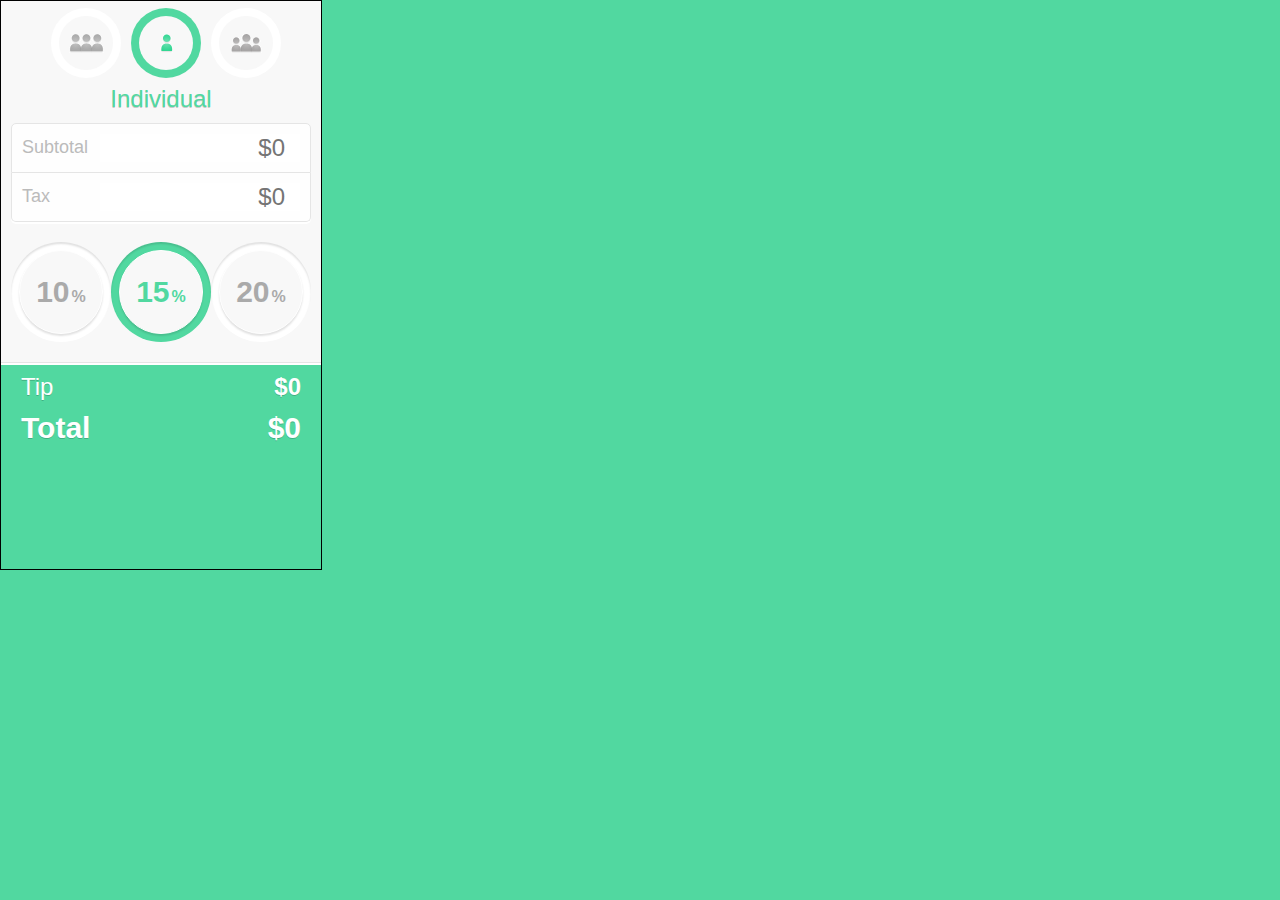
==== www/index.html @ a0db4f72 "Included PhoneGap Framework" ====
<!DOCTYPE html>
<!--
	Licensed to the Apache Software Foundation (ASF) under one
	or more contributor license agreements.  See the NOTICE file
	distributed with this work for additional information
	regarding copyright ownership.  The ASF licenses this file
	to you under the Apache License, Version 2.0 (the
	"License"); you may not use this file except in compliance
	with the License.  You may obtain a copy of the License at

	http://www.apache.org/licenses/LICENSE-2.0

	Unless required by applicable law or agreed to in writing,
	software distributed under the License is distributed on an
	"AS IS" BASIS, WITHOUT WARRANTIES OR CONDITIONS OF ANY
	 KIND, either express or implied.  See the License for the
	specific language governing permissions and limitations
	under the License.
-->
<html>
	<head>
		<meta charset="utf-8" />
		<meta name="format-detection" content="telephone=no" />
		<meta name="viewport" content="user-scalable=no, initial-scale=1, maximum-scale=1, minimum-scale=1, width=device-width, height=device-height, target-densitydpi=device-dpi" />
		<link rel="stylesheet" type="text/css" href="css/styles.css" />
		<title>Tip Calculator</title>
	</head>
	<body>


		<header>
			<nav class="modes">
				<ul class="clearfix button-set">
					<li class="mode-equal"><a href="#">Group Equal Split</a></li>
					<li class="mode-single on"><a href="#">Individual</a></li>
					<li class="mode-unequal"><a href="#">Group Pay Your Own</a></li>
				</ul>
			</nav>
		</header>
		<div class="screen">
			<h1>Individual</h1>
			<section class="input container clearfix">
				<div class="subtotal input-text clearfix">
					<label for="individual-subtotal">Subtotal</label>
					<input type="number" name="individual-subtotal" id="individual-subtotal" placeholder="$0" />
				</div>
				<div class="tax input-text clearfix">
					<label for="individual-tax">Tax</label>
					<input type="number" name="individual-tax" id="individual-tax" placeholder="$0" />
				</div>
				<div class="tip clearfix">
					<ul class="clearfix button-set">
						<li>
							<button><strong>10</strong><span>%</span></button>
						</li>
						<li class="on">
							<button><strong>15</strong><span>%</span></button>
						</li>
						<li>
							<button><strong>20</strong><span>%</span></button>
						</li>
					</ul>
				</div>
			</section>
			<section class="output clearfix">
				<div class="output-tip clearfix">
					<div class="output-label">Tip</div>
					<div class="result">$0</div>
				</div>
				<div class="total clearfix">
					<div class="output-label">Total</div>
					<div class="result">$0</div>
				</div>
			</section>
		</div>

		<script type="text/javascript" src="cordova-2.7.0.js"></script>
		<script type="text/javascript" charset="utf-8">

		// Wait for Cordova to load
		//
		document.addEventListener("deviceready", onDeviceReady, false);

		// Cordova is ready
		//
		function onDeviceReady() {
		    navigator.splashscreen.hide();
		}

		</script>
		<script src="js/jquery-1.9.1.min.js"></script>
		<script src="js/scripts.js"></script>


	</body>
</html>
---- www/css/styles.css ----
/*****************************************************************************
Resets
*****************************************************************************/

/*
Copyright (c) 2011, Yahoo! Inc. All rights reserved.
Code licensed under the BSD License:
http://developer.yahoo.com/yui/license.html
version: 2.9.0
*/
/**
 * YUI Reset
 * @module reset
 * @namespace
 * @requires 
 */
html {
    color: #000;
}

body, div, dl, dt, dd, ul, ol, li, h1, h2, h3, h4, h5, h6, pre, code,
form, fieldset, legend, input, button, textarea, select, p, blockquote, th, td {
    margin: 0;
    padding: 0;
}

table {
    border-collapse: collapse;
    border-spacing: 0;
}

fieldset,
img {
    border: 0;
}

address, button, caption, cite, code, dfn, em, input,
optgroup, option, select, strong, textarea, th, var {
    font:inherit;
}

del, ins {
    text-decoration: none;
}

li {
    list-style: none;
}

caption, th {
    text-align: left;
}

h1, h2, h3, h4, h5, h6 {
    font-size: 100%;
    font-weight: normal;
}

q:before, q:after {
    content: '';
}

abbr, acronym {
    border: 0;
    font-variant: normal;
}

sup {
    vertical-align: baseline;
}

sub {
    vertical-align: baseline;
}

/*because legend doesn't inherit in IE */
legend {
    color: #000;
}

/*****************************************************************************
Typography
*****************************************************************************/
body {
    font: 24px 'Helvetica Neue', Arial, sans-serif;
}
label {
    font-size: 18px;
    font-weight: 200;
}
* {
/*    -webkit-touch-callout: none;
    -webkit-user-select: none;
    -khtml-user-select: none;
    -moz-user-select: none;
    -ms-user-select: none;
    user-select: none;*/
}
/*****************************************************************************
Main
*****************************************************************************/
.clearfix:after {
    content: ".";
    display: block;
    clear: both;
    visibility: hidden;
    line-height: 0;
    height: 0;
}
body {
    height: 568px;
    width: 320px;
    border: 1px solid #000;
/*  margin: 100px auto;*/
    background-color: #51d8a0;
}
.screen {
    background-color: #f8f8f8;
}
.container {
    margin: 10px;
}
h1 {
    color: #51d8a0;
    font-weight: 500;
    text-align: center;
    text-shadow: 0 1px 0 rgba(0, 0, 0, 0.2);
}
button {
        background-color: #f8f8f8;
}
/*****************************************************************************
Header
*****************************************************************************/
header {
    background: #f8f8f8;
}
nav ul {
    margin-left: 40px;
    padding: 7px 0;
}
nav ul li {
    float: left;
    height: 70px;
    width: 70px;
    border-radius: 35px;
    margin-left: 10px;
    background: white;
}
nav ul li a {
    background: no-repeat center 18px #f8f8f8;
    display: block;
    text-indent: -9999px;
    height: 54px;
    width: 54px;
    border-radius: 27px;
    margin: 8px auto;
}
.mode-single a {
    background-image: url(../im/icon-single.gif);
}
.mode-equal a {
    background-image: url(../im/icon-equal.gif);
}
.mode-unequal a {
    background-image: url(../im/icon-unequal.gif);
}
li.on a,
nav li a:active {
    background-position: center -19px;
    background-color: #f8f8f8;
}
li.on {
    background: #51d8a0;
}

/*****************************************************************************
Input
*****************************************************************************/
.input {
}
label {
    float: left;
    margin-top: 3px;
    color: #bbb;
}
input {
    border: none;
    float: right;
    text-align: right;
    width: 200px;
}
input:focus {
    outline: none;
}
.input-text {
    padding: 10px;
    color: #aaa;
}
.subtotal {
    border: 1px solid #e5e5e5;
    border-radius: 5px 5px 0 0;
    background-color: #fefefe;
/*  box-shadow: inset 0 1px 0 rgba(0, 0, 0, 0.05);*/
    
}
.tax {
    border: 1px solid #e5e5e5;
    border-top: none;
    border-radius: 0 0 5px 5px;
    background-color: #fefefe;
    box-shadow: 0 2px 0 rgba(255, 255, 255, 1);
/*  box-shadow: inset 0 1px 0 rgba(0, 0, 0, 0.05);*/
    
}
.tip li{
    float: left;
    margin: 20px 0 10px 0;
    height: 100px;
    width: 100px;
    box-shadow: inset 0 2px 2px rgba(0, 0, 0, 0.12);
    background-color: #fff;
    border-radius: 50px;    
}
.tip button {
    margin: 8px;
    border: none;
    float: left;
    width: 84px;
    height: 84px;
    border-radius: 43px;
    font-weight: bold;
    color: #aaa;
    font-size: 30px;
    box-shadow: 0 2px 2px rgba(0, 0, 0, 0.12);
    border: 1px solid white;
    cursor: pointer;
}
.tip li.on {
    background-color: #51d8a0;
}
.tip li.on button {
    color: #51d8a0;
}
.tip button span {
    font-size: 16px;
    padding-left: 2px;
}

/*****************************************************************************
Output
*****************************************************************************/
.output {
    background: #51d8a0;
    padding: 10px;
/*  border-top: 2px solid #fff;*/
    border-top: 1px solid #e5e5e5;
    box-shadow: inset 0 2px 0 rgba(255, 255, 255, 1);
    color: #fff;
    box-shadow: ;
    
}
.result {
    float: right;
    margin-right: 10px;
    font-weight: bold;
}
.output-label {
    float: left;
    font-size: 24px;
    font-weight: 200;
    margin-left: 10px;
}
.output > div {
    text-shadow: 0 1px 0 rgba(0, 0, 0, 0.2);

}
.total {
    padding-top: 10px;  
}
.total div {
    font-size: 30px;
    font-weight: bold;
}

/*****************************************************************************
Calculate
*****************************************************************************/
#calculate {
    margin: 10px;
    border: 1px solid #555;
    border-radius: 4px;
    padding: 10px 5px;
    width: 300px;
}
/*****************************************************************************
Equal Split
*****************************************************************************/
.people-number label {
    width: 100px;
    margin-left: 10px;
}
.people-number input {
    border: 1px solid #555;
    border-radius: 4px;
    padding: 10px;
    width: 130px;
}
.people-number {
    padding: 0;
}
.total .output-label {
    width: 100px;
}
/*****************************************************************************
Pay Your Own
*****************************************************************************/
.profile {
    margin-bottom: 10px;
}
.profile img {
    background: #ccc;
    height: 30px;
    width: 30px;
    border-radius: 15px;
    float: left;
}
.profile input {
    float: left;
    text-align: left;
    margin-left: 10px;
}
.added-value button {
    border: 1px solid #555;
    height: 30px;
    width: 30px;
    border-radius: 15px;
    float: right;
}
.added-value input {
    float: left;
    width: 230px;
    text-align: left;
}
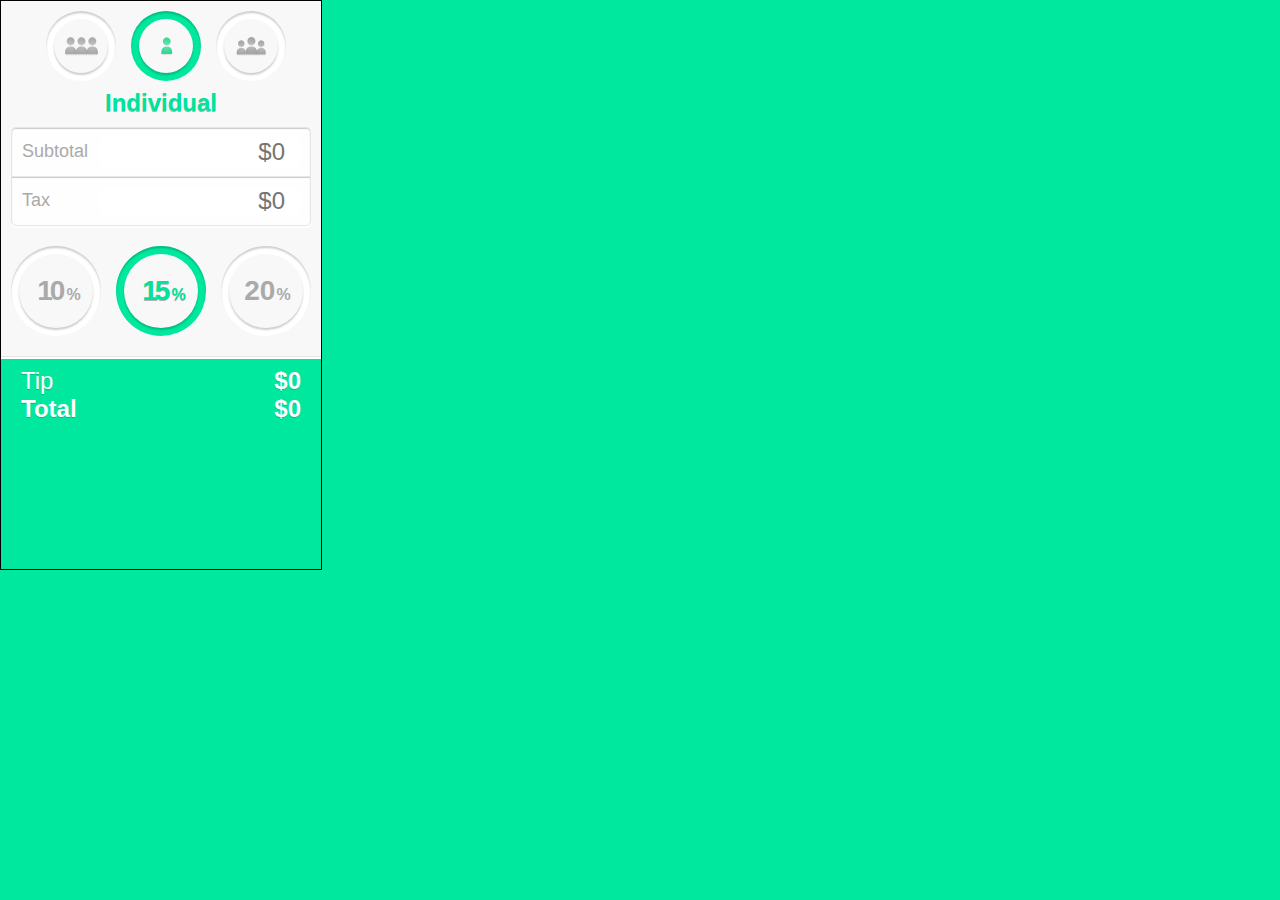
==== commit 183e3e42: "Styled all modes" ====
--- a/www/index.html
+++ b/www/index.html
@@ -31,9 +31,9 @@
 		<header>
 			<nav class="modes">
 				<ul class="clearfix button-set">
-					<li class="mode-equal"><a href="#">Group Equal Split</a></li>
-					<li class="mode-single on"><a href="#">Individual</a></li>
-					<li class="mode-unequal"><a href="#">Group Pay Your Own</a></li>
+					<li class="mode-equal"><a href="equal.html">Group Equal Split</a></li>
+					<li class="mode-single on"><a href="index.html">Individual</a></li>
+					<li class="mode-unequal"><a href="unequal.html">Group Unequal</a></li>
 				</ul>
 			</nav>
 		</header>
@@ -57,7 +57,7 @@
 							<button><strong>15</strong><span>%</span></button>
 						</li>
 						<li>
-							<button><strong>20</strong><span>%</span></button>
+							<button class="twenty-percent"><strong>20</strong><span>%</span></button>
 						</li>
 					</ul>
 				</div>
--- a/www/css/styles.css
+++ b/www/css/styles.css
@@ -112,7 +112,7 @@
     width: 320px;
     border: 1px solid #000;
 /*  margin: 100px auto;*/
-    background-color: #51d8a0;
+    background-color: #00e89e;
 }
 .screen {
     background-color: #f8f8f8;
@@ -121,10 +121,10 @@
     margin: 10px;
 }
 h1 {
-    color: #51d8a0;
-    font-weight: 500;
+    color: #00e39b;
+    font-weight: bold;
     text-align: center;
-    text-shadow: 0 1px 0 rgba(0, 0, 0, 0.2);
+    text-shadow: 0 1px 0 rgba(0, 0, 0, 0.3);
 }
 button {
         background-color: #f8f8f8;
@@ -136,16 +136,18 @@
     background: #f8f8f8;
 }
 nav ul {
-    margin-left: 40px;
-    padding: 7px 0;
+    margin-left: 30px;
+    padding: 10px 0 8px 0;
 }
 nav ul li {
     float: left;
     height: 70px;
     width: 70px;
     border-radius: 35px;
-    margin-left: 10px;
+    margin-left: 15px;
     background: white;
+	box-shadow: inset 0 2px 2px rgba(0, 0, 0, 0.2);
+    
 }
 nav ul li a {
     background: no-repeat center 18px #f8f8f8;
@@ -155,6 +157,8 @@
     width: 54px;
     border-radius: 27px;
     margin: 8px auto;
+    box-shadow: 0 2px 2px rgba(0, 0, 0, 0.2);
+
 }
 .mode-single a {
     background-image: url(../im/icon-single.gif);
@@ -171,87 +175,96 @@
     background-color: #f8f8f8;
 }
 li.on {
-    background: #51d8a0;
+    background: #00e89e;
 }
 
 /*****************************************************************************
 Input
 *****************************************************************************/
-.input {
-}
 label {
     float: left;
     margin-top: 3px;
-    color: #bbb;
+    color: #aaa;
 }
 input {
     border: none;
     float: right;
     text-align: right;
     width: 200px;
+	color: #aaa;
+}
+.input-text {
+	padding: 10px;
 }
 input:focus {
     outline: none;
-}
-.input-text {
-    padding: 10px;
-    color: #aaa;
 }
 .subtotal {
     border: 1px solid #e5e5e5;
     border-radius: 5px 5px 0 0;
     background-color: #fefefe;
+    border-bottom: none;
+	box-shadow: inset 0 1px 1px rgba(0, 0, 0, 0.2);
 /*  box-shadow: inset 0 1px 0 rgba(0, 0, 0, 0.05);*/
-    
 }
 .tax {
     border: 1px solid #e5e5e5;
-    border-top: none;
     border-radius: 0 0 5px 5px;
     background-color: #fefefe;
-    box-shadow: 0 2px 0 rgba(255, 255, 255, 1);
-/*  box-shadow: inset 0 1px 0 rgba(0, 0, 0, 0.05);*/
-    
+    box-shadow: 0 2px 0 rgba(255, 255, 255, 1),
+				inset 0 1px 1px rgba(0, 0, 0, 0.2);    
 }
 .tip li{
     float: left;
-    margin: 20px 0 10px 0;
-    height: 100px;
-    width: 100px;
-    box-shadow: inset 0 2px 2px rgba(0, 0, 0, 0.12);
+	margin: 20px 15px 10px 0;
+    height: 90px;
+    width: 90px;
+    box-shadow: inset 0 2px 2px rgba(0, 0, 0, 0.2);
     background-color: #fff;
-    border-radius: 50px;    
+    border-radius: 45px;    
+}
+.tip li:last-child {
+	margin-right: 0;
 }
 .tip button {
     margin: 8px;
     border: none;
     float: left;
-    width: 84px;
-    height: 84px;
-    border-radius: 43px;
+    width: 74px;
+    height: 74px;
+    border-radius: 37px;
     font-weight: bold;
     color: #aaa;
-    font-size: 30px;
-    box-shadow: 0 2px 2px rgba(0, 0, 0, 0.12);
-    border: 1px solid white;
+    font-size: 28px;
+    box-shadow: 0 2px 2px rgba(0, 0, 0, 0.2);
     cursor: pointer;
+	padding-left: 3px;
+	letter-spacing: -3px;
+}
+.tip .twenty-percent {
+	letter-spacing: 0;
 }
 .tip li.on {
-    background-color: #51d8a0;
+    background-color: #00e89e;
+/*	box-shadow: 0 2px 0 rgba(255, 255, 255, 1);*/
 }
 .tip li.on button {
-    color: #51d8a0;
+    color: #00e39b;
+    text-shadow: 0 1px 0 rgba(0, 0, 0, 0.3);
 }
 .tip button span {
     font-size: 16px;
-    padding-left: 2px;
+    padding-left: 4px;
+}
+.tip .twenty-percent span {
+	margin-left: -3px;
 }
 
 /*****************************************************************************
 Output
 *****************************************************************************/
 .output {
-    background: #51d8a0;
+    background: #00e89e;
     padding: 10px;
 /*  border-top: 2px solid #fff;*/
     border-top: 1px solid #e5e5e5;
@@ -276,66 +289,85 @@
 
 }
 .total {
-    padding-top: 10px;  
+/*    padding-top: 10px;*/
 }
 .total div {
-    font-size: 30px;
+    font-size: 24px;
     font-weight: bold;
 }
-
-/*****************************************************************************
-Calculate
-*****************************************************************************/
-#calculate {
-    margin: 10px;
-    border: 1px solid #555;
-    border-radius: 4px;
-    padding: 10px 5px;
-    width: 300px;
-}
 /*****************************************************************************
 Equal Split
 *****************************************************************************/
+.people-number {
+	margin-bottom: 10px;
+	background-color: #fefefe;
+    border: 1px solid #e5e5e5;
+	border-radius: 5px;
+	box-shadow: 0 2px 0 rgba(255, 255, 255, 1),
+				inset 0 1px 1px rgba(0, 0, 0, 0.2);
+    
+}
 .people-number label {
     width: 100px;
-    margin-left: 10px;
+	float: left;
 }
 .people-number input {
-    border: 1px solid #555;
     border-radius: 4px;
-    padding: 10px;
-    width: 130px;
-}
-.people-number {
-    padding: 0;
+    width: 175px;
+	background-color: #fefefe;
+	float: right;
 }
 .total .output-label {
     width: 100px;
 }
 /*****************************************************************************
-Pay Your Own
+Unequal
 *****************************************************************************/
 .profile {
     margin-bottom: 10px;
 }
 .profile img {
     background: #ccc;
-    height: 30px;
-    width: 30px;
+}
+.person-icon {
+	width: 30px;
+	height: 30px;
+	border: none;
+/*	background-image: url(im/person-icon.png) no-repeat 0 0;*/
+	background-color: #aaa;
     border-radius: 15px;
     float: left;
+	cursor: pointer;
 }
 .profile input {
     float: left;
     text-align: left;
     margin-left: 10px;
+	background-color: #f8f8f8;
+/*	text-decoration: underline;*/
+/*	border-bottom: 1px dashed #aaa;*/
+	border-bottom: 1px solid #e5e5e5;
+	border-radius: 0;
+    box-shadow: 0 2px 0 rgba(255, 255, 255, 1);
+	width: 260px;
+	
 }
 .added-value button {
-    border: 1px solid #555;
     height: 30px;
     width: 30px;
     border-radius: 15px;
     float: right;
+	border: none;
+    box-shadow: 0 2px 2px rgba(0, 0, 0, 0.2);
+	color: #aaa;
+	padding-bottom: 3px;
+	cursor: pointer;
+}
+.added-value button:active {
+	background-color: #aaa;
+	color: white;
+	box-shadow: none;
+	box-shadow: inset 0 2px 2px rgba(0, 0, 0, 0.2);
 }
 .added-value input {
     float: left;
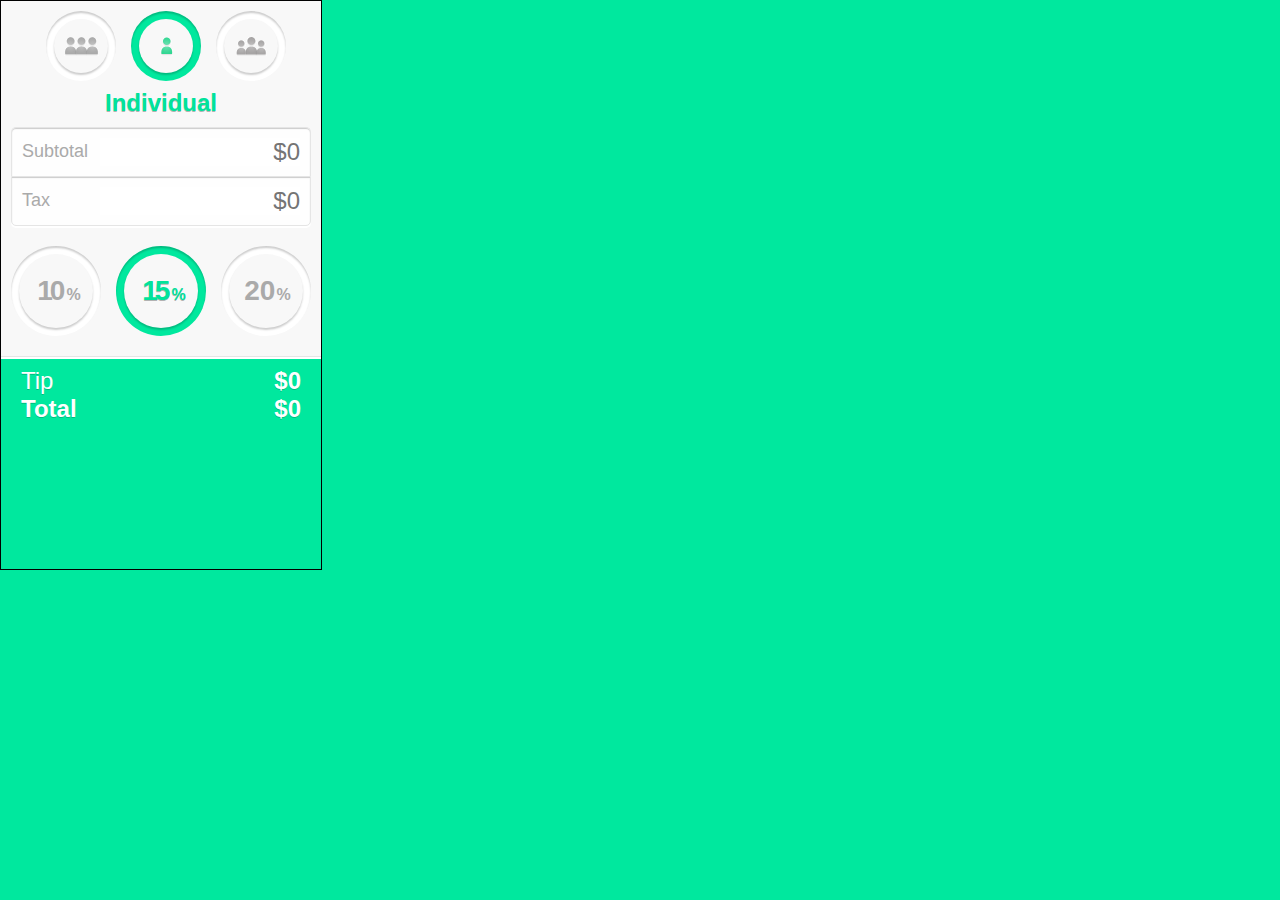
==== commit cf3826f8: "Functionality Updates" ====
--- a/www/index.html
+++ b/www/index.html
@@ -42,11 +42,11 @@
 			<section class="input container clearfix">
 				<div class="subtotal input-text clearfix">
 					<label for="individual-subtotal">Subtotal</label>
-					<input type="number" name="individual-subtotal" id="individual-subtotal" placeholder="$0" />
+					<input type="text" pattern="[0-9]*" name="individual-subtotal" id="individual-subtotal" placeholder="$0" />
 				</div>
 				<div class="tax input-text clearfix">
 					<label for="individual-tax">Tax</label>
-					<input type="number" name="individual-tax" id="individual-tax" placeholder="$0" />
+					<input type="text" pattern="[0-9]*" name="individual-tax" id="individual-tax" placeholder="$0" />
 				</div>
 				<div class="tip clearfix">
 					<ul class="clearfix button-set">
@@ -74,7 +74,7 @@
 			</section>
 		</div>
 
-		<script type="text/javascript" src="cordova-2.7.0.js"></script>
+		<!--<script type="text/javascript" src="cordova-2.7.0.js"></script>-->
 		<script type="text/javascript" charset="utf-8">
 
 		// Wait for Cordova to load
--- a/www/css/styles.css
+++ b/www/css/styles.css
@@ -339,18 +339,20 @@
     float: left;
 	cursor: pointer;
 }
-.profile input {
-    float: left;
+.profile input[type="text"] {
+	display:block;
+    float: none;
+	clear: both;
     text-align: left;
     margin-left: 10px;
-	background-color: #f8f8f8;
+	background-color: transparent;
 /*	text-decoration: underline;*/
 /*	border-bottom: 1px dashed #aaa;*/
 	border-bottom: 1px solid #e5e5e5;
 	border-radius: 0;
-    box-shadow: 0 2px 0 rgba(255, 255, 255, 1);
+    box-shadow: 2px 2px 2px #333;
 	width: 260px;
-	
+	-webkit-appearance: none;
 }
 .added-value button {
     height: 30px;
